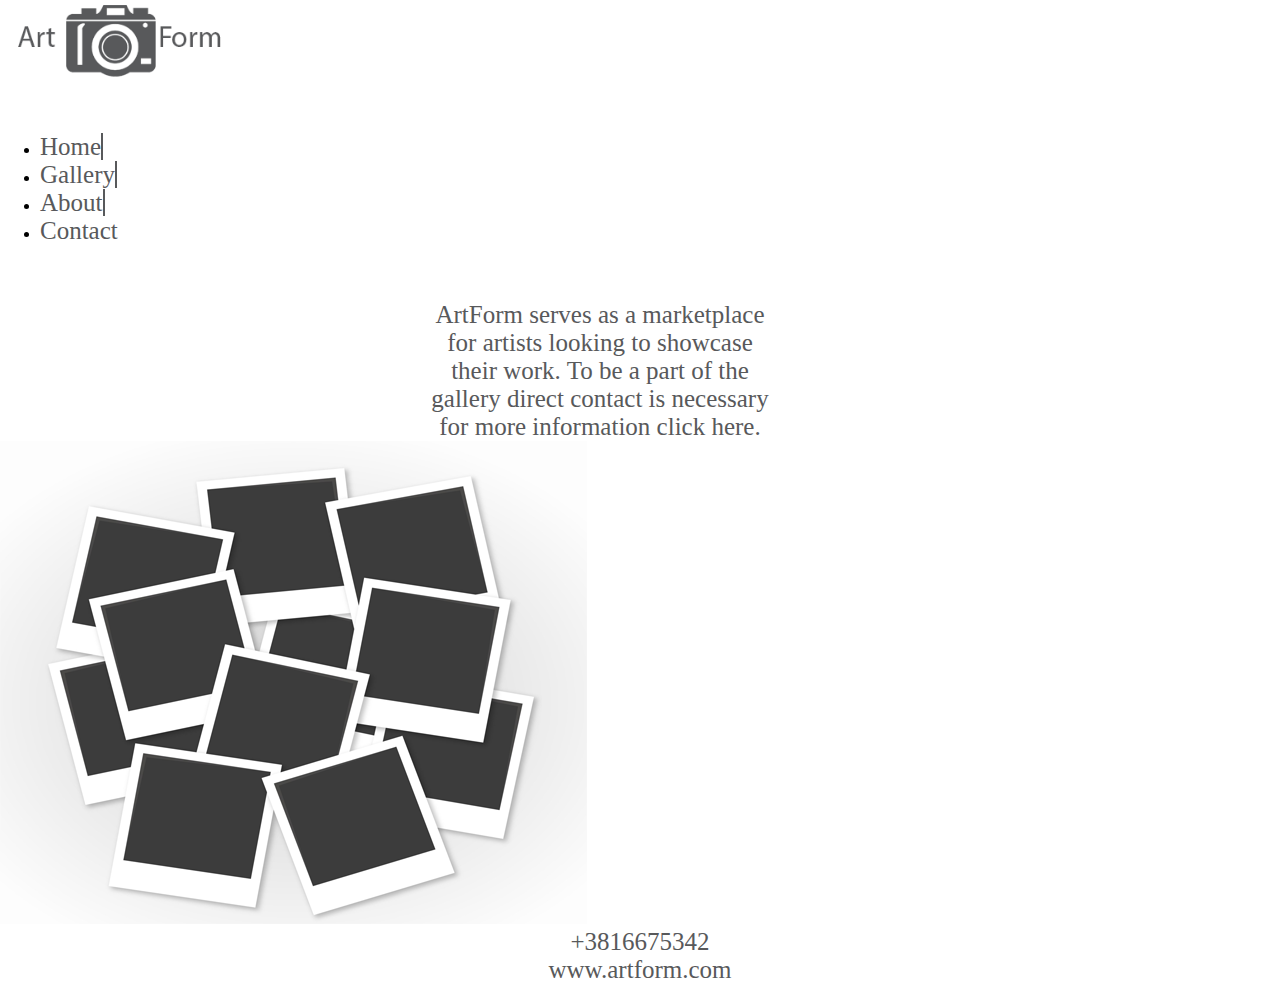
==== Test/about.html @ 811d44ce "Help" ====
<!DOCTYPE html>
<html lang="en">
<head>
	<link rel="stylesheet" href="https://stackpath.bootstrapcdn.com/bootstrap/4.1.3/css/bootstrap.min.css" integrity="sha384-MCw98/SFnGE8fJT3GXwEOngsV7Zt27NXFoaoApmYm81iuXoPkFOJwJ8ERdknLPMO" crossorigin="anonymous">
	<link rel="stylesheet" href="css/style.css">
	<meta name="viewport" content="width=device-width">
	<meta charset="UTF-8">
	<title>ArtForm</title>
</head>
<body>
	<div class="container">
		<div class="row">
			<img src="images/LOGO1.png" class="col-sm-3 col-md-3 col-lg-3 col-xl-3 logo-set"  alt="">
			<div class="col-sm-3 col-md-3 col-lg-3 col-xl-3"></div>
			<ul class="nav justify-content-end col-12 col-sm-12 col-md-12 col-lg-6 col-xl-6">
				<li class="nav-item">
					<a class="nav-link active" href="#">Home</a>
				</li>
				<li class="nav-item">
					<a class="nav-link" href="#">Gallery</a>
				</li>
				<li class="nav-item">
					<a class="nav-link" href="#">About</a>
				</li>
				<li class="nav-item">
					<a class="nav-link removeborder" href="#">Contact</a>
				</li>
			</ul>	
		</div> 
	</div>
</div>
<div class="row linija">
</div>
<div class="container">
	<div class="row">
		<div class="col-sm-6 col-md-6 col-lg-6 col-xl-6 pozteksta"><p>ArtForm serves as a marketplace<br>
for artists looking to showcase<br>
their work. To be a part of the <br>
gallery direct contact is necessary<br> 
for more information <a class="boja">click here.</a></p></div>
<div class="col-sm-6 col-md-6 col-lg-6 col-xl-6 pozslike">
	<a href="">
		<img src="images/GallerySlika.png" alt="">
	</a>
</div>
	</div>
</div>
<div class="row linija">
</div>
<div class="row">
	<div class="col-8 col-sm-8 col-md-8 col-lg-8 col-xl-8"></div>
	<p class="info-set">+3816675342<br>
	www.artform.com</p>
</div>
<script src="https://code.jquery.com/jquery-3.3.1.slim.min.js" integrity="sha384-q8i/X+965DzO0rT7abK41JStQIAqVgRVzpbzo5smXKp4YfRvH+8abtTE1Pi6jizo" crossorigin="anonymous"></script>
<script src="https://cdnjs.cloudflare.com/ajax/libs/popper.js/1.14.3/umd/popper.min.js" integrity="sha384-ZMP7rVo3mIykV+2+9J3UJ46jBk0WLaUAdn689aCwoqbBJiSnjAK/l8WvCWPIPm49" crossorigin="anonymous"></script>
<script src="https://stackpath.bootstrapcdn.com/bootstrap/4.1.3/js/bootstrap.min.js" integrity="sha384-ChfqqxuZUCnJSK3+MXmPNIyE6ZbWh2IMqE241rYiqJxyMiZ6OW/JmZQ5stwEULTy" crossorigin="anonymous"></script>
</body>
</html>
---- Test/css/style.css ----
body {
	box-sizing: border-box;
	margin: 0;
}
.container {
	max-width: 1200px;
	margin-left: 0 auto;
	margin-right: 0 auto;
}

/*NAVIGATION I LINK*/
li.nav-item a.nav-link {
	color: #58595b;
	border-right: 2px solid #58595b;
	font-family: MyriadPro;
	font-size: 25px;
}

a.removeborder {
	border-right: 0 !important;
}

a {
	color: #58595b;
	text-decoration: none;
}
a:hover {
	color: #3399cc !important;
	text-decoration: none;
}

p {
	font-family: MyriadPro;
	color: #58595b;
	font-size: 25px;
	text-align: center;
	margin: 0;
	padding: 0;
}

ul {
	padding-top: 35px;
	padding-bottom: 40px;
}


/*HEADER AND FOOTER LINE*/
.line {
	border-bottom:  5px solid #58595b;
}
/* INDEX MAIN ELEMENTS POSITIONING*/
.gallery-set {
	padding-top: 150px;
	padding-bottom: 230px;
}

.text-set {
	padding-top: 250px;
	padding-bottom: 420px;
}




/*CLASS FOR FOOTER IN MEDIA QUERY*/
div.mobf {
	text-align:right;	
}

/*MEDIA QUERIES FOR MOBILE VERSION*/


@media screen and (min-width: 720px) {
	div.mobtext {
		display: none;
		margin-top: 10px;
	}


	@media screen and (max-width: 991px) {
		.testingtesting, .mobdisable {
			display: none;
		}
	}


}
@media screen and (max-width: 720px) {
	div.mobtextno {	
		display: none;
		text-align: center;
		margin: 0;
		padding: 0;

	}

	img.mobpadno {
		padding-top: 50px !important;
		padding-bottom: 100px !important;
		padding-left: 30px !important;
		margin: 0 !important;
	}

	div.mobtextpad {
		padding-top: 40px !important;
	}


	div.mobdisable {
		display: none;
	}

	ul.mobnav {
		padding: 0 !important;
		padding-bottom: 10px !important;
		padding-top: 10px !important;

	}


}

@media screen and (max-width: 555px) {
	ul.nav {
		display: 	none;
	}
}

/*GALLERY PAGE*/

.pic a {
	width: 50%;
}


.pic img {
	width: auto;
}
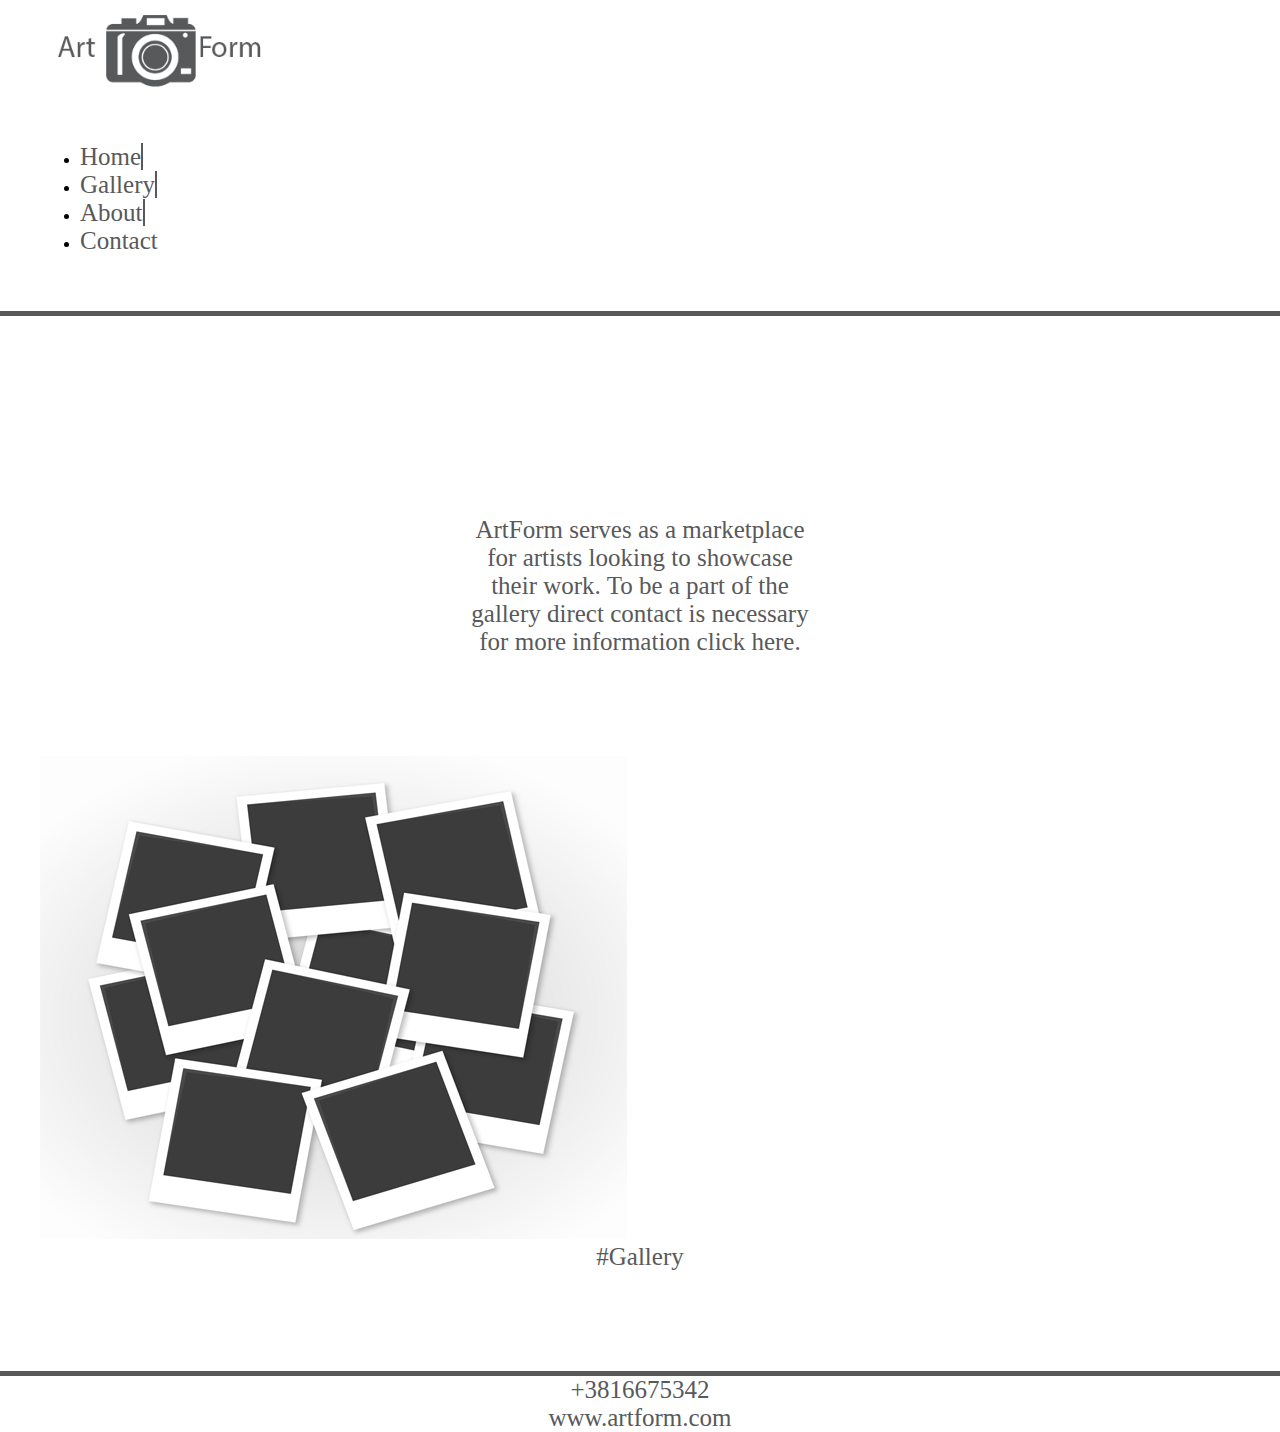
==== commit a30757c6: "GalleryPageResponsiveMissing" ====
--- a/Test/about.html
+++ b/Test/about.html
@@ -10,48 +10,66 @@
 <body>
 	<div class="container">
 		<div class="row">
-			<img src="images/LOGO1.png" class="col-sm-3 col-md-3 col-lg-3 col-xl-3 logo-set"  alt="">
-			<div class="col-sm-3 col-md-3 col-lg-3 col-xl-3"></div>
-			<ul class="nav justify-content-end col-12 col-sm-12 col-md-12 col-lg-6 col-xl-6">
+			<!-- NAVIGATION AND LOGO IMG -->
+			<div class="col-4 col-sm-4 col-md-4 d-lg-none d-xl-none"></div>
+			<a href="index.html" class="col-4 col-sm-4 col-md-4 col-lg-4 col-xl-3">
+				<img src="images/LOGO1.png" class="img-fluid logo-set mx-auto d-block"  alt="">
+			</a>
+			<div class="col-4 col-sm-4 col-md-4 d-lg-none d-xl-none"></div>
+			<div class="col-1 col-sm-1 col-md-1 d-lg-none d-xl-none"></div>
+			
+			<ul class="nav col-10 col-sm-10 col-md-10 col-lg-8 col-xl-9 mobnav justify-content-end">
+				<div class="col-1 col-sm-1 col-md-1 d-lg-none d-xl-none"></div>
 				<li class="nav-item">
-					<a class="nav-link active" href="#">Home</a>
+					<a class="nav-link" href="index.html">Home</a>
 				</li>
 				<li class="nav-item">
-					<a class="nav-link" href="#">Gallery</a>
+					<a class="nav-link active" href="gallery.html">Gallery</a>
 				</li>
 				<li class="nav-item">
 					<a class="nav-link" href="#">About</a>
 				</li>
 				<li class="nav-item">
-					<a class="nav-link removeborder" href="#">Contact</a>
+					<a class="nav-link removeborder" href="contact.html">Contact</a>
 				</li>
-			</ul>	
-		</div> 
+			</ul>
+		</div>
 	</div>
 </div>
-<div class="row linija">
+<div class="row line">
 </div>
 <div class="container">
+	<div class="mobpostext"><p>ArtForm serves</p><p> as a marketplace</p><p>
+for artists</p><p>For more</p><p>information visit</p><p>the <a href="contact.html" class="">contact page.</a></p>
+		</div>
 	<div class="row">
-		<div class="col-sm-6 col-md-6 col-lg-6 col-xl-6 pozteksta"><p>ArtForm serves as a marketplace<br>
-for artists looking to showcase<br>
-their work. To be a part of the <br>
-gallery direct contact is necessary<br> 
-for more information <a class="boja">click here.</a></p></div>
-<div class="col-sm-6 col-md-6 col-lg-6 col-xl-6 pozslike">
-	<a href="">
-		<img src="images/GallerySlika.png" alt="">
+		<div class=" d-sm-none d-md-none d-lg-none d-xl-none"></div>
+		<div class="col-4 col-sm-12 col-md-12 col-lg-6 col-xl-6 mobtextno postext"><p>ArtForm serves as a marketplace</p><p>
+for artists looking to showcase</p><p>
+their work. To be a part of the </p><p>
+gallery direct contact is necessary</p><p>
+for more information <a href="contact.html" class="">click here.</a></p>
+		</div>
+		<div class="d-sm-none d-md-none d-lg-none d-xl-none"></div>
+		<div class="col-sm-3 col-md-2 d-lg-none d-xl-none"></div>
+<div class="col-12 col-sm-6 col-md-8 col-lg-6 col-xl-6 pospic mobpospic">
+	<a href="gallery.html">
+		<img src="images/GallerySlika.png" class="img-fluid align-items-center" alt="">
+		<p>#Gallery</p>
 	</a>
 </div>
+<div class="col-2 col-sm-3 col-md-2 d-lg-none d-xl-none"></div>
 	</div>
 </div>
-<div class="row linija">
+<div class="row line">
 </div>
 <div class="row">
-	<div class="col-8 col-sm-8 col-md-8 col-lg-8 col-xl-8"></div>
-	<p class="info-set">+3816675342<br>
-	www.artform.com</p>
-</div>
+		<div class="col-sm-4 col-md-4 col-lg-4 col-xl-8"></div>
+		<div class="mobf col-sm-4 col-md-4 col-lg-4 col-xl-2"><p>+3816675342</p>
+			<p>www.artform.com</p>
+		</div>
+		<div class="col-sm-4 col-md-4 col-lg-4 col-xl-2"></div>
+	</div>
 <script src="https://code.jquery.com/jquery-3.3.1.slim.min.js" integrity="sha384-q8i/X+965DzO0rT7abK41JStQIAqVgRVzpbzo5smXKp4YfRvH+8abtTE1Pi6jizo" crossorigin="anonymous"></script>
 <script src="https://cdnjs.cloudflare.com/ajax/libs/popper.js/1.14.3/umd/popper.min.js" integrity="sha384-ZMP7rVo3mIykV+2+9J3UJ46jBk0WLaUAdn689aCwoqbBJiSnjAK/l8WvCWPIPm49" crossorigin="anonymous"></script>
 <script src="https://stackpath.bootstrapcdn.com/bootstrap/4.1.3/js/bootstrap.min.js" integrity="sha384-ChfqqxuZUCnJSK3+MXmPNIyE6ZbWh2IMqE241rYiqJxyMiZ6OW/JmZQ5stwEULTy" crossorigin="anonymous"></script>
--- a/Test/css/style.css
+++ b/Test/css/style.css
@@ -4,8 +4,8 @@
 }
 .container {
 	max-width: 1200px;
-	margin-left: 0 auto;
-	margin-right: 0 auto;
+	margin: 0 auto;
+
 }
 
 /*NAVIGATION I LINK*/
@@ -59,7 +59,9 @@
 	padding-bottom: 420px;
 }
 
-
+.logo-set {
+	padding-top: 10px !important;
+}
 
 
 /*CLASS FOR FOOTER IN MEDIA QUERY*/
@@ -118,6 +120,8 @@
 	}
 
 
+
+
 }
 
 @media screen and (max-width: 555px) {
@@ -129,10 +133,278 @@
 /*GALLERY PAGE*/
 
 .pic a {
-	width: 50%;
+	/*width: 50%;*/
 }
 
 
 .pic img {
-	width: auto;
+	/*width: auto;*/
+}
+
+div .bckimg {
+	width: 	500px;
+	height: 360px;
+	background-image: url("../images/tomato.jpg");
+	background-position: center;
+	background-size: 100%;
+	background-repeat: no-repeat;
+	margin-left: 60px !important;
+	margin-bottom: 40px !important;
+	margin-top: 40px !important;
+}
+
+div .bckimg1 {
+	width: 	500px;
+	height: 360px;
+	background-image: url("../images/basil.jpg");
+	background-position: center;
+	background-size: 100%;
+	background-repeat: no-repeat;
+	margin-top: 40px !important;
+	margin-left: 60px !important;
+	margin-bottom: 40px !important;
+}
+
+div .bckimg2 {
+	width: 	500px;
+	height: 360px;
+	background-image: url("../images/dahlia.jpg");
+	background-position: center;
+	background-size: 100%;
+	background-repeat: no-repeat;
+	margin-left: 60px !important;
+	margin-bottom: 40px !important;
+}
+
+div .bckimg3 {
+	width: 	500px;
+	height: 360px;
+	background-image: url("../images/lilly.jpg");
+	background-position: center;
+	background-size: 100%;
+	background-repeat: no-repeat;
+	margin-left: 60px !important;
+	margin-bottom: 40px !important;
+}
+
+div.dhimg {
+	transition: background-size 6s !important;
+}
+
+div.dhimg:hover {
+ background-size: 170%;
+
+}
+
+/*ABOUT PAGE*/
+
+
+.postext {
+	padding-top: 200px;
+}
+
+.pospic {
+	padding: 100px 0;
+}
+
+/*CONTACT PAGE*/
+
+.ptop {
+	padding-top: 80px;
+}
+
+.pimg {
+	padding-top: 50px;
+	padding-bottom: 100px;
+}
+
+/*GALLERY PICTURE PAGES*/
+body, html {
+	height: 100%;
+}
+
+.tomatopage, .basilpage, .dahliapage, .lillypage {
+	height: 100%;
+	background-position: center;
+	background-size: cover;
+	background-repeat: no-repeat;
+	color: white !important;
+}
+
+div.tomatopage div.gallery a.removeborder,
+div.basilpage div.gallery a.removeborder,
+div.dahliapage div.gallery a.removeborder,
+div.lillypage div.gallery a.removeborder {	
+	border-right: 0 !important;
+}
+
+/*GALLERY PICTURE TOMATO PAGE*/
+
+.tomatopage {
+	background-image: url("../images/tomato.jpg");
+}
+
+.tomatopage a {
+	color: #F9F8FF !important;
+	border-right: 2px solid #F9F8FF !important;
+}
+
+.tomatopage a:hover {
+	color: black !important;
+}
+
+/*GALLERY PICTURE BASIL PAGE*/
+
+
+.basilpage {
+	background-image: url("../images/basil.jpg");
+
+}
+
+.basilpage a {
+	color: #F9F8FF !important;
+	border-right: 2px solid #F9F8FF !important;
+}
+
+.basilpage a:hover {
+	color: black !important;
+}
+
+
+
+/*GALLERY PICTURE DAHLIA PAGE*/
+
+.dahliapage {
+	background-image: url("../images/dahlia.jpg");
+
+}
+
+.dahliapage a {
+	color: #F9F8FF !important;
+	border-right: 2px solid #F9F8FF !important;
+}
+
+.dahliapage a:hover {
+	color: black !important;
+}
+
+/*GALLERY PICTURE LILLY PAGE*/
+
+.lillypage {
+	background-image: url("../images/lilly.jpg");
+
+}
+
+.lillypage a {
+	color: #F9F8FF !important;
+	border-right: 2px solid #F9F8FF !important;
+}
+
+.lillypage a:hover {
+	color: black !important;
+}
+
+/*PROBAPROBA*/
+
+.galdesc {
+    position: relative; 
+    height: 100%;
+    margin: 0 auto; /* Center it */
+}
+
+.galdesc .content {
+    position: absolute;
+    bottom: 0;
+    background: rgba(0, 0, 0, 0.5);
+    color: #f1f1f1;
+    width: 100%;
+    padding: 20px;
+}
+
+.galdesc p {
+	color: white;
+}
+
+/*CONTACT FORM*/
+
+.red {
+    color:red;
+}
+.form-area {
+    background-color: #FAFAFA;
+	padding: 10px 40px 60px;
+	margin: 10px 0px 60px;
+	border: 1px solid GREY;
+}
+
+div.contactformtext {
+	padding-top: 	150px;
+	margin-left: 	50px;
+}
+
+/*MEDIA QUEARY CONTACT FORM MOBILE*/
+
+@media screen and (max-width: 770px) {
+	div.contactformtext {
+		display: none;
+	}
+}
+
+/*MEDIA QUEARY ABOUT MOBILE*/
+@media screen and (min-width: 720px){
+	div.mobpostext {
+		display: none;
+	}
+}
+@media screen and (max-width: 720px){
+	div.mobtextno {
+		display: none;
+	}
+}
+
+@media screen and (max-width: 720px) {
+	div.mobpostext {
+		text-align: center;
+	}
+
+	div.mobposttext {
+
+	}
+}
+
+@media screen and (max-width: 720px){
+	div.mobpospic {
+		align-content: center; 
+	}
+}
+
+@media screen and (max-width: 720px) {
+	div.mobpostext p:first-of-type {
+		padding-top: 40px;
+	}
+	div.mobpostext p:nth-of-type(4) {
+		padding-top: 40px;
+	}
+}
+
+/*MEDIA QUEARY CONTACT PAGE MOBILE*/
+@media screen and (min-width: 720px) {
+		div.contactmtext {
+		display: none;
+	}
+}
+@media screen and (max-width: 720px) {
+		div.contactdtext {
+		display: none;
+	}
+}
+
+@media screen and (max-width: 720px) {
+	div.contactmtext p:first-of-type {
+		padding-top: 10px;
+		padding-bottom: 20px;
+	}
+	div.contactmtext p:nth-of-type(4) {
+		padding-bottom: 20px;
+	}
 }